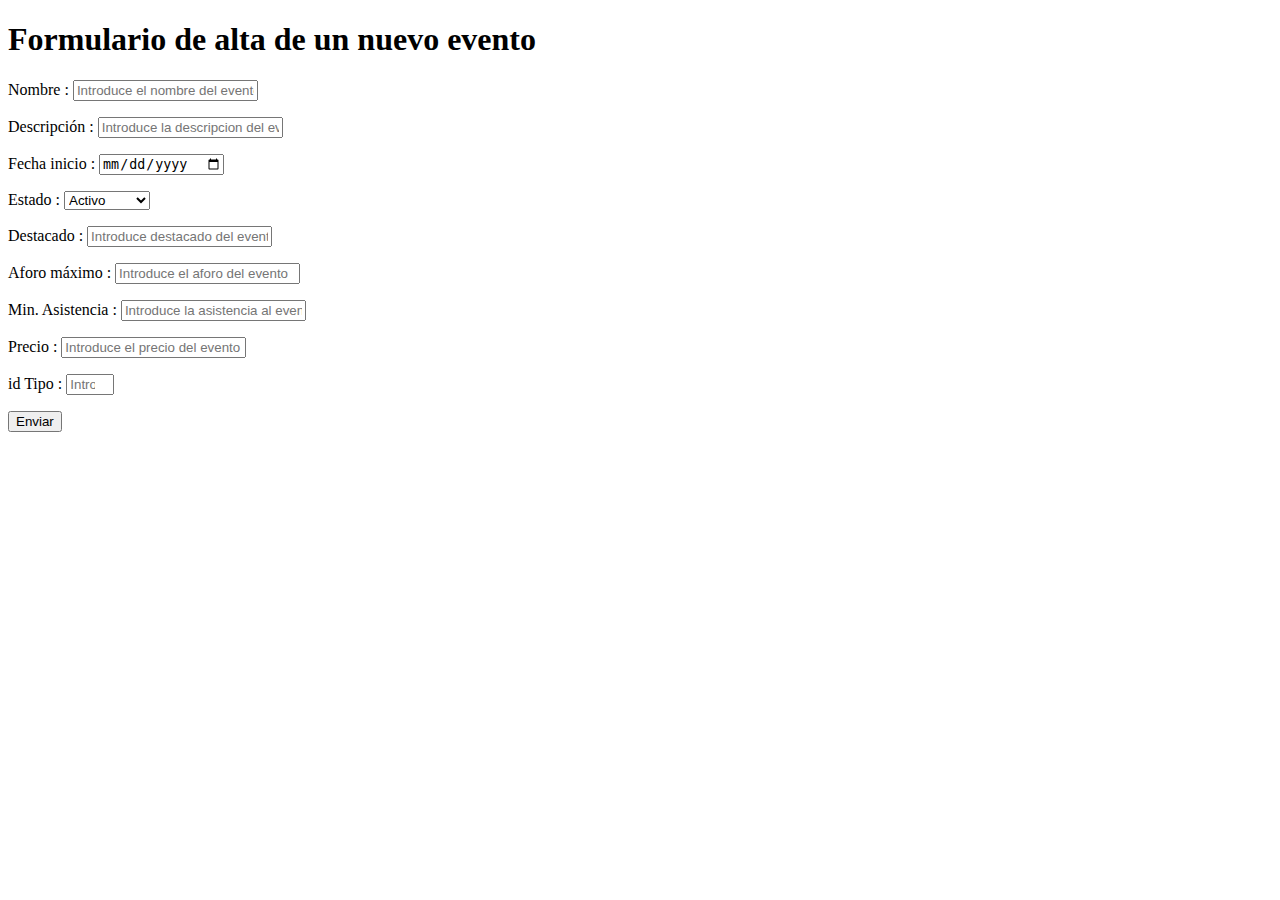
==== SOV_Eventos_Activ1/src/main/resources/templates/Alta.html @ fbe592aa "proyecto" ====
<!DOCTYPE html>
<html xmlns:th="http://www.thymeleaf.org">
<head>
<meta charset="UTF-8">
<title>Alta nuevo cliente</title>
</head>
<body>
	<h1> Formulario de alta de un nuevo evento</h1>
	<form th:action="@{/eventos/alta}" method ="post">
		<!-- <p>id Evento : <input type="text" name="idEvento" placeholder="Introduce el idEvento del evento"></p> -->
		<p>Nombre : <input type="text" name="nombre" placeholder="Introduce el nombre del evento"></p>
		<p>Descripción : <input type="text" name="descripcion" placeholder="Introduce la descripcion del evento"></p>
		<p>Fecha inicio : <input type="date" name="fechaini" placeholder="Introduce la fecha de inicio del evento"></p>
		<p>Estado : <select name="estado">
					<option value = "activo"> Activo </option>
					<option value = "cancelado"> Cancelado </option>
					</select>
		</p>
		<p>Destacado : <input type="text" name="destacado" placeholder="Introduce destacado del evento"></p>
		<p>Aforo máximo : <input type="text" name="aforo" placeholder="Introduce el aforo del evento"></p>
		<p>Min. Asistencia : <input type="text" name="asistencia" placeholder="Introduce la asistencia al evento"></p>
		<p>Precio : <input type="text" name="precio" placeholder="Introduce el precio del evento"></p>
		<p>id Tipo : <input type="number" max ="4" min="1" name="idTipo" placeholder="Introduce el idTipo del evento"></p>
		
		<p><input type="submit" value="Enviar"></p>
	</form>

</body>
</html>
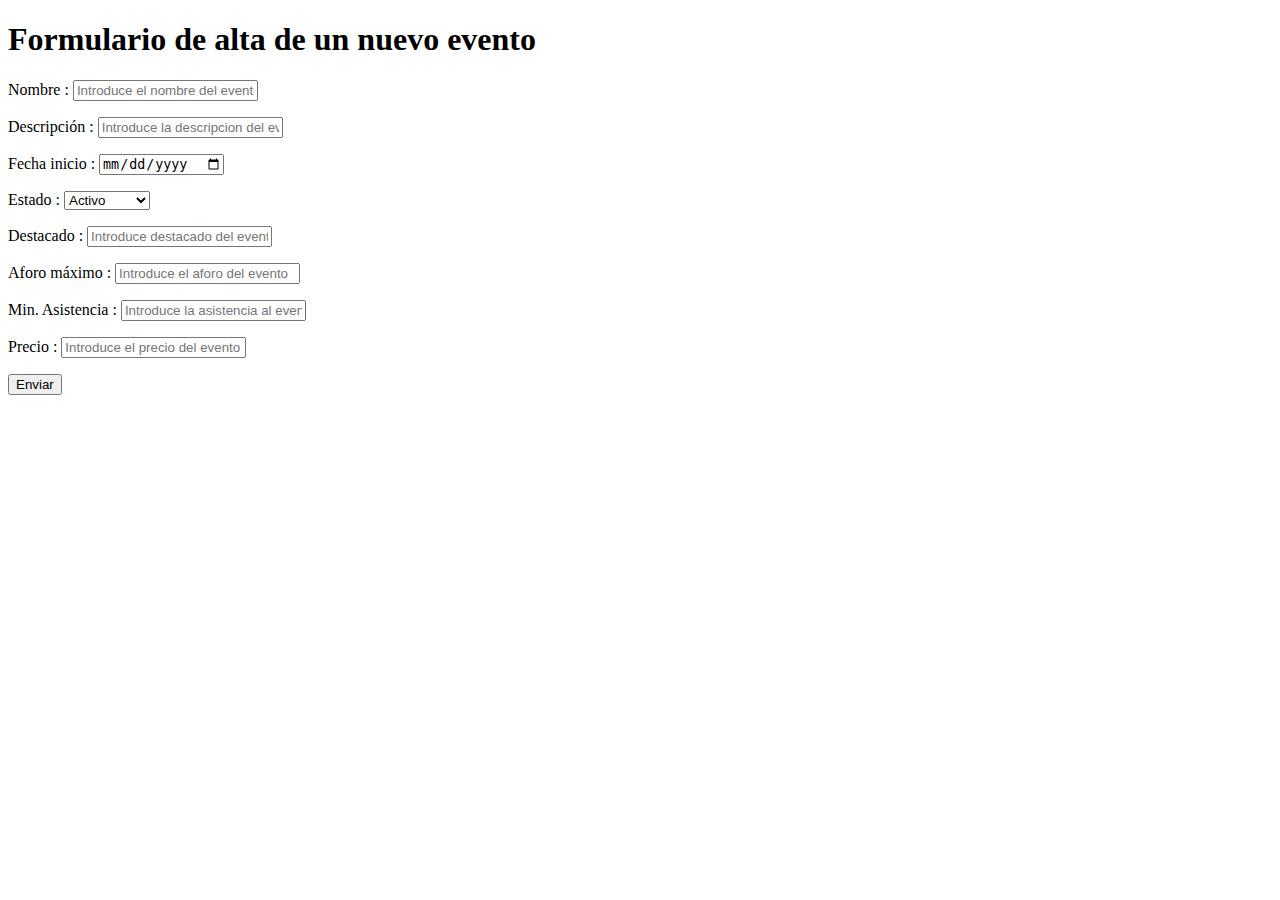
==== commit 756f10af: "a falta de insertar el tipo en el formulario de alta" ====
--- a/SOV_Eventos_Activ1/src/main/resources/templates/Alta.html
+++ b/SOV_Eventos_Activ1/src/main/resources/templates/Alta.html
@@ -10,17 +10,16 @@
 		<!-- <p>id Evento : <input type="text" name="idEvento" placeholder="Introduce el idEvento del evento"></p> -->
 		<p>Nombre : <input type="text" name="nombre" placeholder="Introduce el nombre del evento"></p>
 		<p>Descripción : <input type="text" name="descripcion" placeholder="Introduce la descripcion del evento"></p>
-		<p>Fecha inicio : <input type="date" name="fechaini" placeholder="Introduce la fecha de inicio del evento"></p>
+		<p>Fecha inicio : <input type="date" name="fechaInicio" placeholder="Introduce la fecha de inicio del evento"></p>
 		<p>Estado : <select name="estado">
-					<option value = "activo"> Activo </option>
+					<option value = "activo" > Activo </option>
 					<option value = "cancelado"> Cancelado </option>
 					</select>
 		</p>
 		<p>Destacado : <input type="text" name="destacado" placeholder="Introduce destacado del evento"></p>
-		<p>Aforo máximo : <input type="text" name="aforo" placeholder="Introduce el aforo del evento"></p>
-		<p>Min. Asistencia : <input type="text" name="asistencia" placeholder="Introduce la asistencia al evento"></p>
+		<p>Aforo máximo : <input type="text" name="aforoMaximo" placeholder="Introduce el aforo del evento"></p>
+		<p>Min. Asistencia : <input type="text" name="minimoAsistencia" placeholder="Introduce la asistencia al evento"></p>
 		<p>Precio : <input type="text" name="precio" placeholder="Introduce el precio del evento"></p>
-		<p>id Tipo : <input type="number" max ="4" min="1" name="idTipo" placeholder="Introduce el idTipo del evento"></p>
 		
 		<p><input type="submit" value="Enviar"></p>
 	</form>
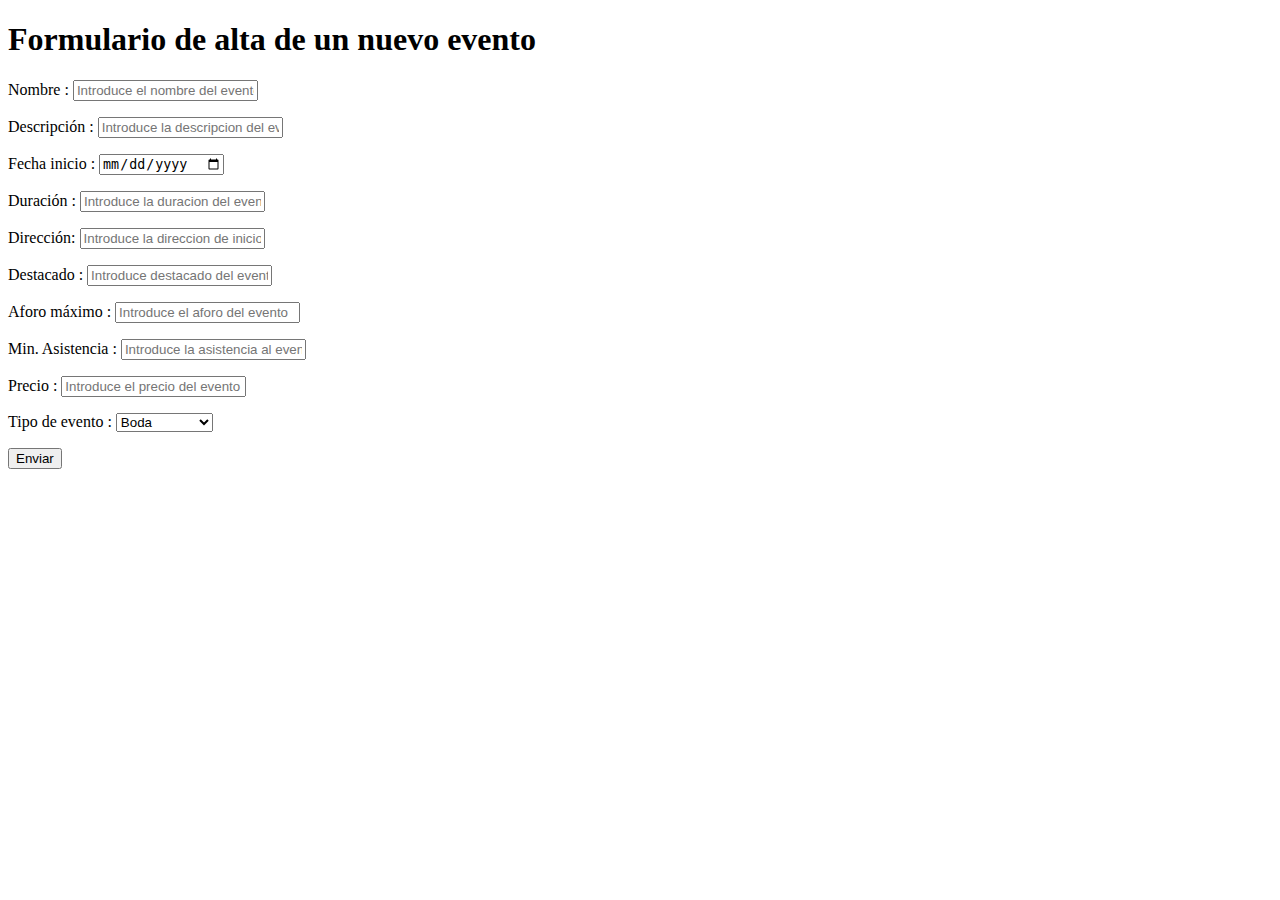
==== commit 8cbdf3e2: "termino actividad" ====
--- a/SOV_Eventos_Activ1/src/main/resources/templates/Alta.html
+++ b/SOV_Eventos_Activ1/src/main/resources/templates/Alta.html
@@ -3,23 +3,27 @@
 <head>
 <meta charset="UTF-8">
 <title>Alta nuevo cliente</title>
+<link rel="stylesheet" type="text/css" th:href="@{../css/Index.css}">
 </head>
 <body>
 	<h1> Formulario de alta de un nuevo evento</h1>
 	<form th:action="@{/eventos/alta}" method ="post">
-		<!-- <p>id Evento : <input type="text" name="idEvento" placeholder="Introduce el idEvento del evento"></p> -->
 		<p>Nombre : <input type="text" name="nombre" placeholder="Introduce el nombre del evento"></p>
 		<p>Descripción : <input type="text" name="descripcion" placeholder="Introduce la descripcion del evento"></p>
 		<p>Fecha inicio : <input type="date" name="fechaInicio" placeholder="Introduce la fecha de inicio del evento"></p>
-		<p>Estado : <select name="estado">
-					<option value = "activo" > Activo </option>
-					<option value = "cancelado"> Cancelado </option>
-					</select>
-		</p>
+		<p>Duración : <input type="text" name="duracion" placeholder="Introduce la duracion del evento"></p>
+		<p>Dirección: <input type="text" name="direccion" placeholder="Introduce la direccion de inicio del evento"></p>
 		<p>Destacado : <input type="text" name="destacado" placeholder="Introduce destacado del evento"></p>
 		<p>Aforo máximo : <input type="text" name="aforoMaximo" placeholder="Introduce el aforo del evento"></p>
 		<p>Min. Asistencia : <input type="text" name="minimoAsistencia" placeholder="Introduce la asistencia al evento"></p>
 		<p>Precio : <input type="text" name="precio" placeholder="Introduce el precio del evento"></p>
+		<p>Tipo de evento : <select name="tipo.idTipo">
+								<option value = "1" > Boda </option>
+								<option value = "2"> Cumpleaños </option>
+								<option value = "3" > Despedida </option>
+								<option value = "4"> Concierto </option>
+							</select>
+		</p>
 		
 		<p><input type="submit" value="Enviar"></p>
 	</form>
